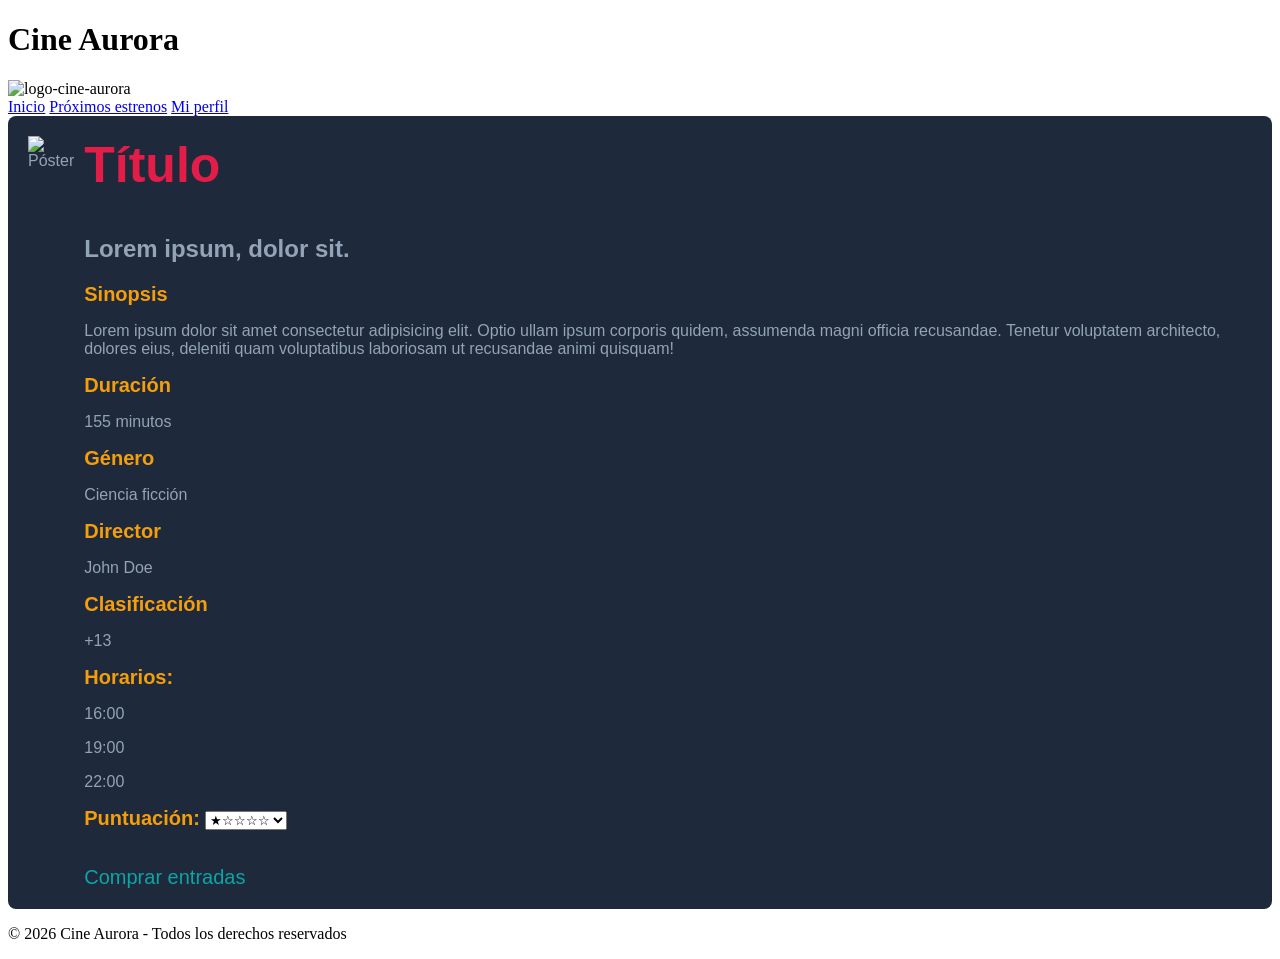
==== pages/detalle.html @ 57210ecb "Se aplicaron cambios en poster.css, style.css(detalle.html y detalle.html)" ====
<!doctype html>
<html lang="es">
  <head>
    <meta charset="UTF-8" />
    <meta name="viewport" content="width=device-width, initial-scale=1.0" />
    <title>Cine Aurora 📽️</title>
    <meta name="description" content="Cine Aurora - Detalle de la película." />
    <link rel="icon" href="../assets/favicon/logo-cine.png" />
    <link rel="stylesheet" href="../css/style.css" />
  </head>
  <body>
    <header>
      <div>
        <h1>Cine Aurora</h1>
        <img src="../assets/favicon/logo-cine.png" alt="logo-cine-aurora" />
      </div>
      <div>
        <nav>
          <a href="../index.html">Inicio</a>
          <a href="../pages/estrenos.html">Próximos estrenos</a>
          <a href="../pages/login.html">Mi perfil</a>
        </nav>
      </div>
    </header>

    <main>
      <section>
        <div class="pelicula">
          <div>
            <img src="../assets/img/poster-1.png" alt="Póster" />
          </div>
          <div class="content">
            <div>
              <h1>Título</h1>
              <h2>Lorem ipsum, dolor sit.</h2>
            </div>
            <div>
              <h3>Sinopsis</h3>
              <p>
                Lorem ipsum dolor sit amet consectetur adipisicing elit. Optio
                ullam ipsum corporis quidem, assumenda magni officia recusandae.
                Tenetur voluptatem architecto, dolores eius, deleniti quam
                voluptatibus laboriosam ut recusandae animi quisquam!
              </p>
            </div>
            <div>
              <h3>Duración</h3>
              <p>155 minutos</p>
            </div>

            <div>
              <h3>Género</h3>
              <p>Ciencia ficción</p>
            </div>

            <div>
              <h3>Director</h3>
              <p>John Doe</p>
            </div>

            <div>
              <h3>Clasificación</h3>
              <p>+13</p>
            </div>
            <div>
              <h3>Horarios:</h3>
              <p>16:00</p>
              <p>19:00</p>
              <p>22:00</p>
            </div>
            <div class="punt">
              <h3>
                <label for="puntuacion">Puntuación:</label>
                <select id="puntuacion">
                  <option value="1">★☆☆☆☆</option>
                  <option value="2">★★☆☆☆</option>
                  <option value="3">★★★☆☆</option>
                  <option value="4">★★★★☆</option>
                  <option value="5">★★★★★</option>
                </select>
              </h3>
              <br />
              <br />
            </div>
            <a
              id="entradas"
              href="#"
              onclick="
                alert(
                  'Lo sentimos, en este momento no funciona nuestro sistema',
                )
              "
              >Comprar entradas</a
            >
          </div>
        </div>
      </section>
    </main>

    <footer>
      <p>&copy; 2026 Cine Aurora - Todos los derechos reservados</p>
    </footer>
  </body>
</html>
---- css/style.css ----
@import url(./components/poster.css); /* solo tiene modificado las dimensiones de las img */

/* Paletas de colores que pueden usar: */

/* Paleta 1: */
:root {
  --color-fondo: #0f172a;
  --color-superficie: #1e293b;
  --color-primario: #e11d48;
  --color-secundario: #f59e0b;
  --color-texto: #f8fafc;
  --color-texto-suave: #94a3b8;
}

/* Paleta 2: */
/*:root {
  --color-fondo: #fff8e7;
  --color-superficie: #ffe8a3;
  --color-primario: #e63946;
  --color-secundario: #ffb703;
  --color-texto: #1d3557;
  --color-texto-suave: #457b9d;
}*/

/* Paleta 3: */
/*:root {
  --color-fondo: #141414;
  --color-superficie: #1f1f1f;
  --color-primario: #e50914;
  --color-secundario: #00b4d8;
  --color-texto: #ffffff;
  --color-texto-suave: #b3b3b3;
}*/

/*Estilos detalle.html*/
.pelicula {
  background-color: var(--color-superficie);
  padding: 20px;
  border-radius: 8px;
  display: flex;
  gap: 10px;
  align-items: flex-start;
  font-family: "Segoe UI", Tahoma, Geneva, Verdana, sans-serif;
  color: var(--color-texto-suave);
}

.pelicula h1 {
  color: var(--color-primario);
  font-family: "Segoe UI", Tahoma, Geneva, Verdana, sans-serif;
  font-size: 50px;
  margin-top: 0;
  gap: 10px;
}

.pelicula h3 {
  color: var(--color-secundario);
  font-family: "Segoe UI", Tahoma, Geneva, Verdana, sans-serif;
  font-size: 20px;
  margin: 0;
}

.content {
  display: flex;
  flex-direction: column;
  justify-content: space-between;
  margin-top: 0;
  padding-top: 0;
}

#entradas {
  color: #0ca5a5;
  font-size: 20px;
  font-family: "Segoe UI", Tahoma, Geneva, Verdana, sans-serif;
  text-decoration: none;
}

#entradas:hover::after {
  content: " (¡Haz clic aquí!)";
  color: var(--color-secundario);
  display: inline;
  width: 100%;
  height: 2px;
}

@media (max-width: 767px) {
  .pelicula {
    flex-direction: column;
    width: 100%;
  }
}

@media (max-width: 767px) {
  img {
    max-width: 100%;
    height: auto;
  }
}
/*end estilos detalle.html*/
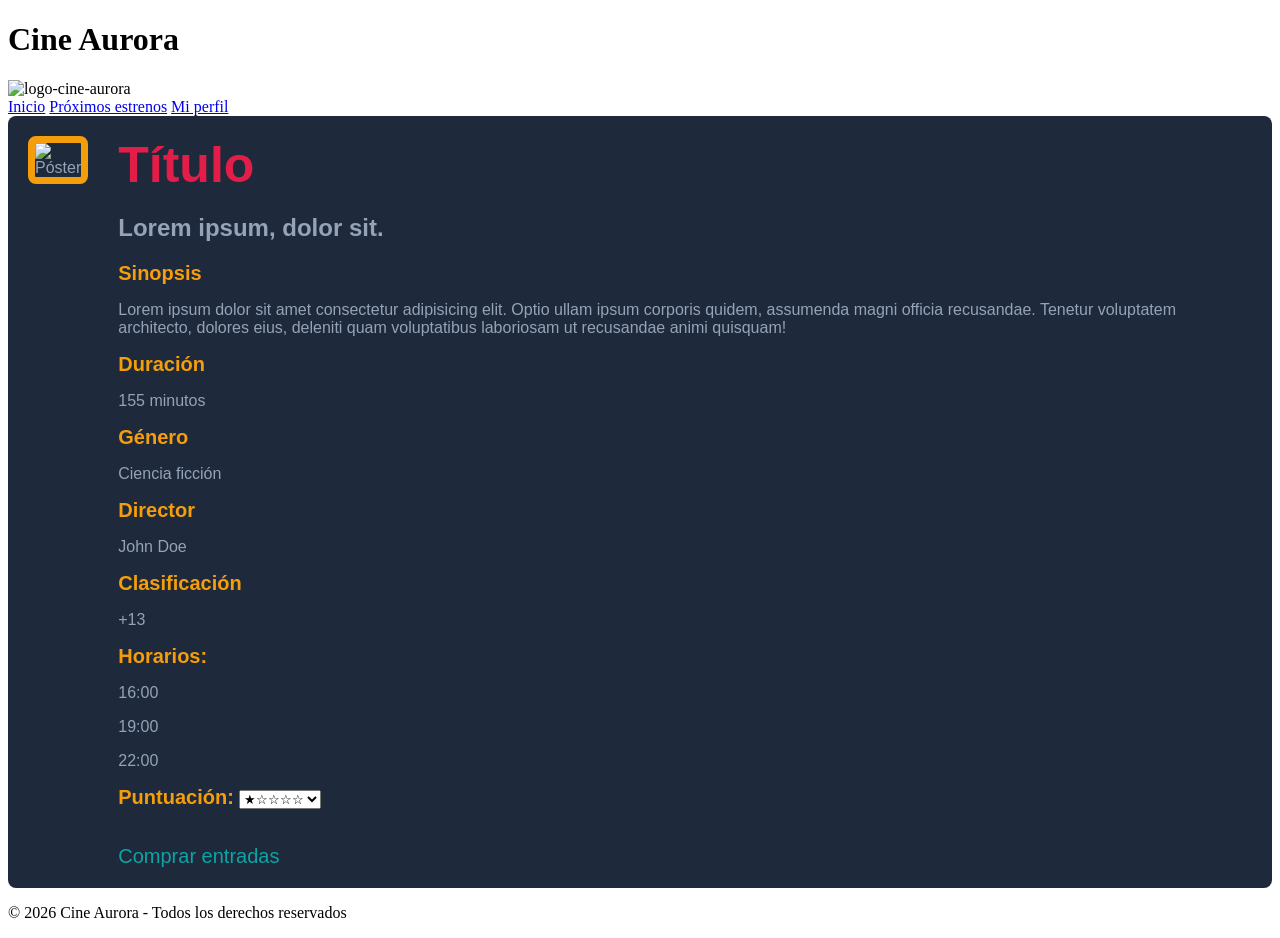
==== commit 850bab3e: "Se aplicaron cambios en style.css y detalle.html" ====
--- a/pages/detalle.html
+++ b/pages/detalle.html
@@ -26,7 +26,7 @@
     <main>
       <section>
         <div class="pelicula">
-          <div>
+          <div id="borde">
             <img src="../assets/img/poster-1.png" alt="Póster" />
           </div>
           <div class="content">
--- a/css/style.css
+++ b/css/style.css
@@ -33,12 +33,17 @@
 }*/
 
 /*Estilos detalle.html*/
+#borde {
+  border: 7px solid var(--color-secundario);
+  border-radius: 8px;
+}
+
 .pelicula {
   background-color: var(--color-superficie);
   padding: 20px;
   border-radius: 8px;
   display: flex;
-  gap: 10px;
+  gap: 30px;
   align-items: flex-start;
   font-family: "Segoe UI", Tahoma, Geneva, Verdana, sans-serif;
   color: var(--color-texto-suave);
@@ -49,6 +54,7 @@
   font-family: "Segoe UI", Tahoma, Geneva, Verdana, sans-serif;
   font-size: 50px;
   margin-top: 0;
+  margin-bottom: 0;
   gap: 10px;
 }
 
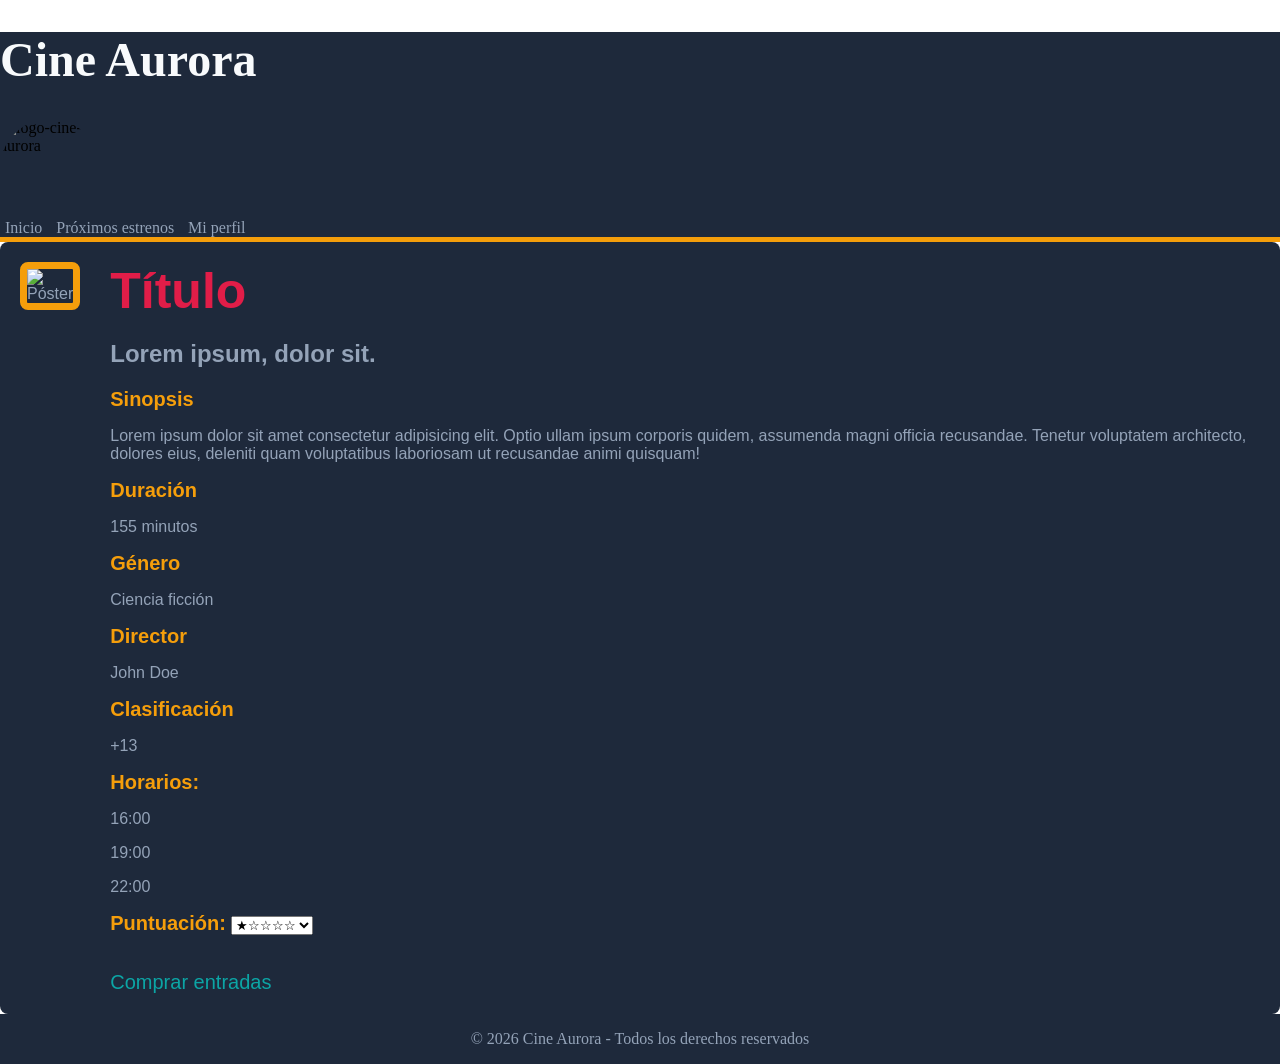
==== commit 3d183806: "Se corrigio y agrego otro id de imagen en poster.css para detalle.html" ====
--- a/pages/detalle.html
+++ b/pages/detalle.html
@@ -27,7 +27,11 @@
       <section>
         <div class="pelicula">
           <div id="borde">
-            <img src="../assets/img/poster-1.png" alt="Póster" />
+            <img
+              id="detalleImg"
+              src="../assets/img/poster-1.png"
+              alt="Póster"
+            />
           </div>
           <div class="content">
             <div>
--- a/css/style.css
+++ b/css/style.css
@@ -1,6 +1,14 @@
 @import url(./components/poster.css); /* solo tiene modificado las dimensiones de las img */
+@import url("./components/card-horizontal.css");
+@import url(./components/footer.css);
+@import url(./components/nav.css);
+@import url(./components/header.css);
+@import url(./components/grids.css);
+@import url(./components/footer.css);
+@import url(./components/nav.css);
+@import url(./components/header.css);
+@import url(./components/grids.css);
 
-/* Paletas de colores que pueden usar: */
 
 /* Paleta 1: */
 :root {
@@ -12,25 +20,43 @@
   --color-texto-suave: #94a3b8;
 }
 
-/* Paleta 2: */
-/*:root {
-  --color-fondo: #fff8e7;
-  --color-superficie: #ffe8a3;
-  --color-primario: #e63946;
-  --color-secundario: #ffb703;
-  --color-texto: #1d3557;
-  --color-texto-suave: #457b9d;
-}*/
+/*proximos estrenos*/
+#proximos-estrenos {
+  padding: 20px;
+  background-color: var(--color-fondo);
+}
 
-/* Paleta 3: */
-/*:root {
-  --color-fondo: #141414;
-  --color-superficie: #1f1f1f;
-  --color-primario: #e50914;
-  --color-secundario: #00b4d8;
-  --color-texto: #ffffff;
-  --color-texto-suave: #b3b3b3;
-}*/
+.titulo-seccion {
+  color: var(--color-primario);
+  font-size: 48px;
+  font-family: 'Segoe UI', Tahoma, Geneva, Verdana, sans-serif;
+  margin-bottom: 20px;
+}
+
+.card-container {
+  display: flex;
+  flex-direction: column;
+  gap: 1rem;
+}
+
+.card-contenido h4 {
+  font-family: 'Segoe UI', Tahoma, Geneva, Verdana, sans-serif;
+  font-size: 36px;
+  font-weight: normal;
+  color: var(--color-texto)
+}
+
+.card-contenido p {
+  font-family: 'Segoe UI', Tahoma, Geneva, Verdana, sans-serif;
+  font-size: 24px;
+  font-weight: normal;
+  color: var(--color-texto-suave)
+}
+/*termina proximos estrenos*/
+
+body {
+  margin: 0;
+}
 
 /*Estilos detalle.html*/
 #borde {
@@ -102,3 +128,48 @@
   }
 }
 /*end estilos detalle.html*/
+
+/* ESTRENOS */
+/*#region*/
+#estrenos {
+  background-color: var(--color-fondo);
+}
+
+#estrenos main {
+  margin: 10px;
+}
+
+#estrenos h2 {
+  color: var(--color-secundario);
+  justify-self: center;
+  margin: 0px;
+}
+/*#endregion*/
+
+/* LOGIN */
+/*#region*/
+.login {
+  display: flex;
+  justify-content: center;
+  align-content: center;
+  color: var(--color-texto);
+}
+
+.login div {
+  justify-self: center;
+  margin: 10px;
+}
+
+.login p {
+  color: var(--color-texto-suave);
+}
+
+.login a {
+  text-decoration: none;
+  color: var(--color-texto);
+}
+
+.login a:hover {
+  color: var(--color-secundario);
+}
+/*#endregion*/
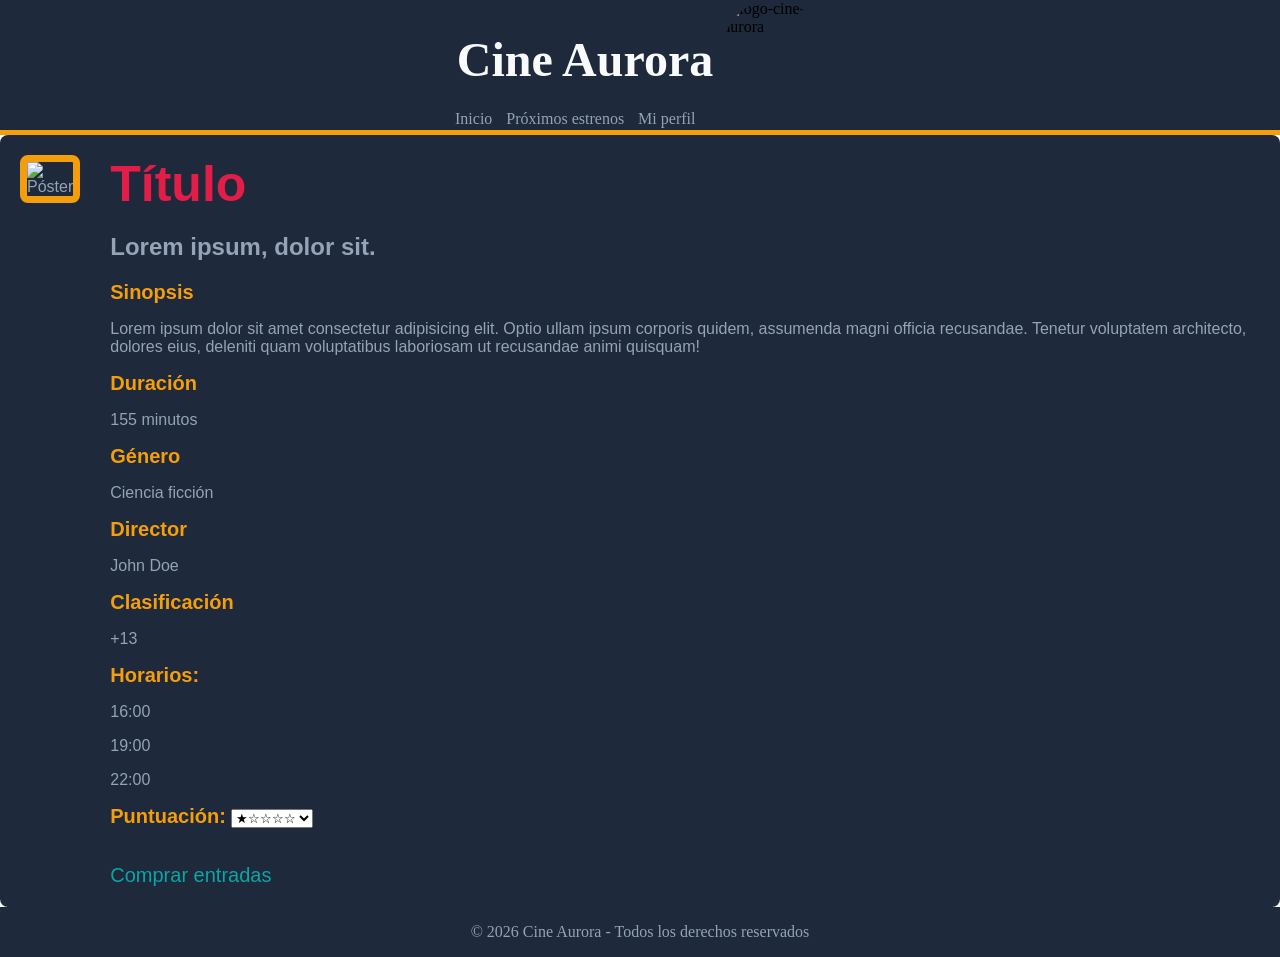
==== commit ad5a5b39: "Se agrego las clases al header de detalle.html" ====
--- a/pages/detalle.html
+++ b/pages/detalle.html
@@ -9,8 +9,8 @@
     <link rel="stylesheet" href="../css/style.css" />
   </head>
   <body>
-    <header>
-      <div>
+    <header class="grid-header">
+      <div class="item-header">
         <h1>Cine Aurora</h1>
         <img src="../assets/favicon/logo-cine.png" alt="logo-cine-aurora" />
       </div>
--- a/css/style.css
+++ b/css/style.css
@@ -28,7 +28,7 @@
 
 .titulo-seccion {
   color: var(--color-primario);
-  font-size: 48px;
+  font-size: 24px;
   font-family: 'Segoe UI', Tahoma, Geneva, Verdana, sans-serif;
   margin-bottom: 20px;
 }
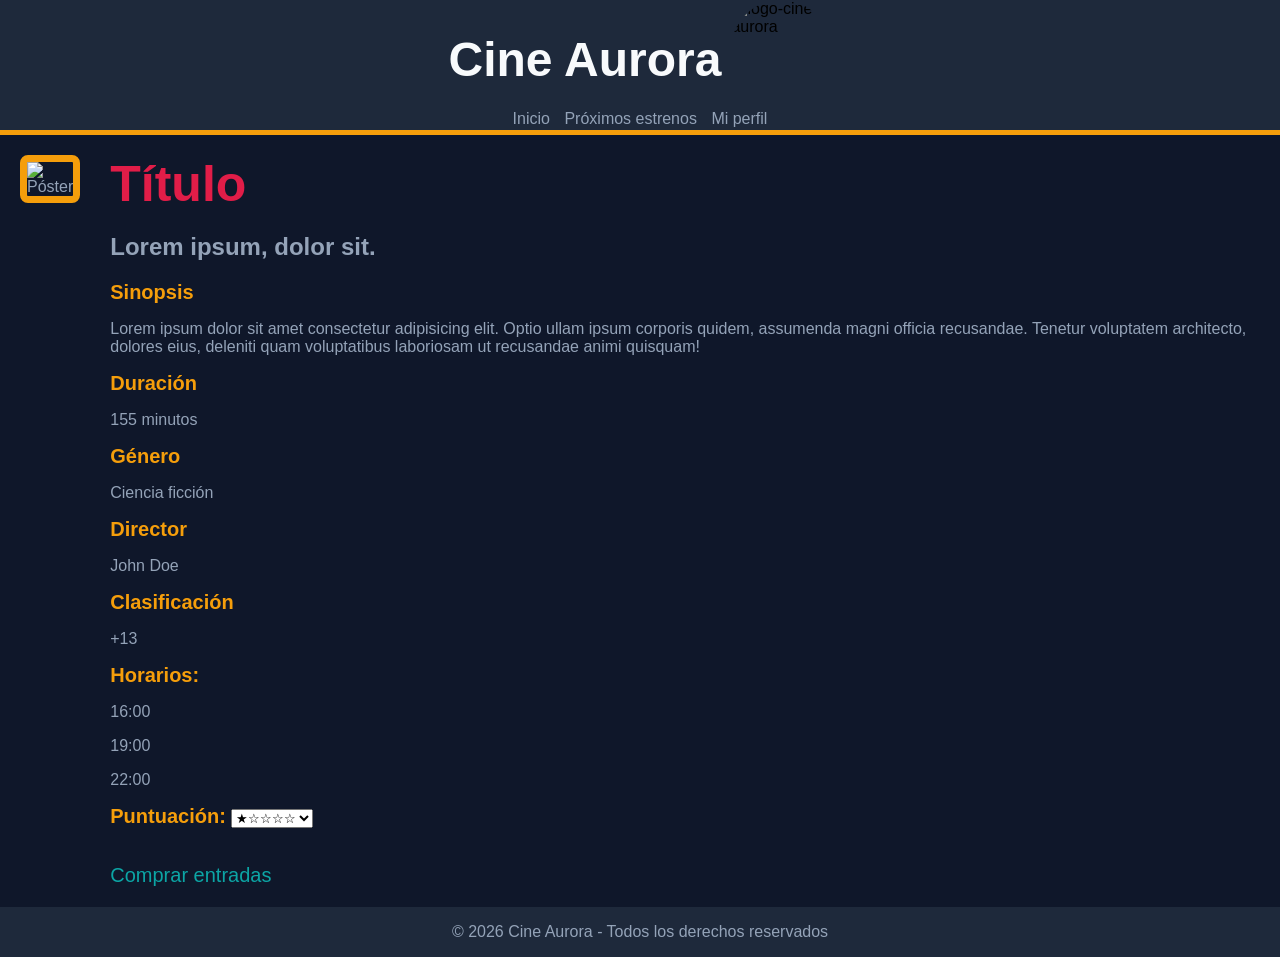
==== commit 17a6eed0: "Fix de estilo en varias paginas y simplificacion" ====
--- a/pages/detalle.html
+++ b/pages/detalle.html
@@ -14,7 +14,7 @@
         <h1>Cine Aurora</h1>
         <img src="../assets/favicon/logo-cine.png" alt="logo-cine-aurora" />
       </div>
-      <div>
+      <div class="item-header">
         <nav>
           <a href="../index.html">Inicio</a>
           <a href="../pages/estrenos.html">Próximos estrenos</a>
--- a/css/style.css
+++ b/css/style.css
@@ -8,6 +8,7 @@
 @import url(./components/nav.css);
 @import url(./components/header.css);
 @import url(./components/grids.css);
+@import url(./components/button.css);
 
 
 /* Paleta 1: */
@@ -20,16 +21,21 @@
   --color-texto-suave: #94a3b8;
 }
 
+body {
+  margin: 0;
+  background-color: var(--color-fondo);
+  font-family: 'Segoe UI', Tahoma, Geneva, Verdana, sans-serif
+}
+
 /*proximos estrenos*/
+/*#region*/
 #proximos-estrenos {
   padding: 20px;
-  background-color: var(--color-fondo);
 }
 
 .titulo-seccion {
   color: var(--color-primario);
   font-size: 24px;
-  font-family: 'Segoe UI', Tahoma, Geneva, Verdana, sans-serif;
   margin-bottom: 20px;
 }
 
@@ -40,44 +46,36 @@
 }
 
 .card-contenido h4 {
-  font-family: 'Segoe UI', Tahoma, Geneva, Verdana, sans-serif;
   font-size: 36px;
   font-weight: normal;
   color: var(--color-texto)
 }
 
 .card-contenido p {
-  font-family: 'Segoe UI', Tahoma, Geneva, Verdana, sans-serif;
   font-size: 24px;
   font-weight: normal;
   color: var(--color-texto-suave)
 }
-/*termina proximos estrenos*/
-
-body {
-  margin: 0;
-}
+/*#endregion*/
 
 /*Estilos detalle.html*/
+/*#region*/
 #borde {
   border: 7px solid var(--color-secundario);
   border-radius: 8px;
 }
 
 .pelicula {
-  background-color: var(--color-superficie);
   padding: 20px;
   border-radius: 8px;
   display: flex;
   gap: 30px;
   align-items: flex-start;
-  font-family: "Segoe UI", Tahoma, Geneva, Verdana, sans-serif;
   color: var(--color-texto-suave);
 }
 
 .pelicula h1 {
   color: var(--color-primario);
-  font-family: "Segoe UI", Tahoma, Geneva, Verdana, sans-serif;
   font-size: 50px;
   margin-top: 0;
   margin-bottom: 0;
@@ -86,7 +84,6 @@
 
 .pelicula h3 {
   color: var(--color-secundario);
-  font-family: "Segoe UI", Tahoma, Geneva, Verdana, sans-serif;
   font-size: 20px;
   margin: 0;
 }
@@ -102,7 +99,6 @@
 #entradas {
   color: #0ca5a5;
   font-size: 20px;
-  font-family: "Segoe UI", Tahoma, Geneva, Verdana, sans-serif;
   text-decoration: none;
 }
 
@@ -127,7 +123,7 @@
     height: auto;
   }
 }
-/*end estilos detalle.html*/
+/*#endregion*/
 
 /* ESTRENOS */
 /*#region*/
@@ -140,9 +136,9 @@
 }
 
 #estrenos h2 {
-  color: var(--color-secundario);
+  color: var(--color-primario);
   justify-self: center;
-  margin: 0px;
+  margin: 10px;
 }
 /*#endregion*/
 
@@ -172,4 +168,27 @@
 .login a:hover {
   color: var(--color-secundario);
 }
+/*#endregion*/
+
+/* REGISTRO */
+/*#region*/
+.registro {
+  display: flex;
+  justify-content: center;
+  align-content: center;
+  color: var(--color-texto)
+}
+
+.registro div {
+  justify-self: center;
+  margin: 8px;
+}
+
+.registro h3 {
+  color: var(--color-secundario);
+}
+
+.registro p{
+  color: var(--color-texto-suave);
+}
 /*#endregion*/
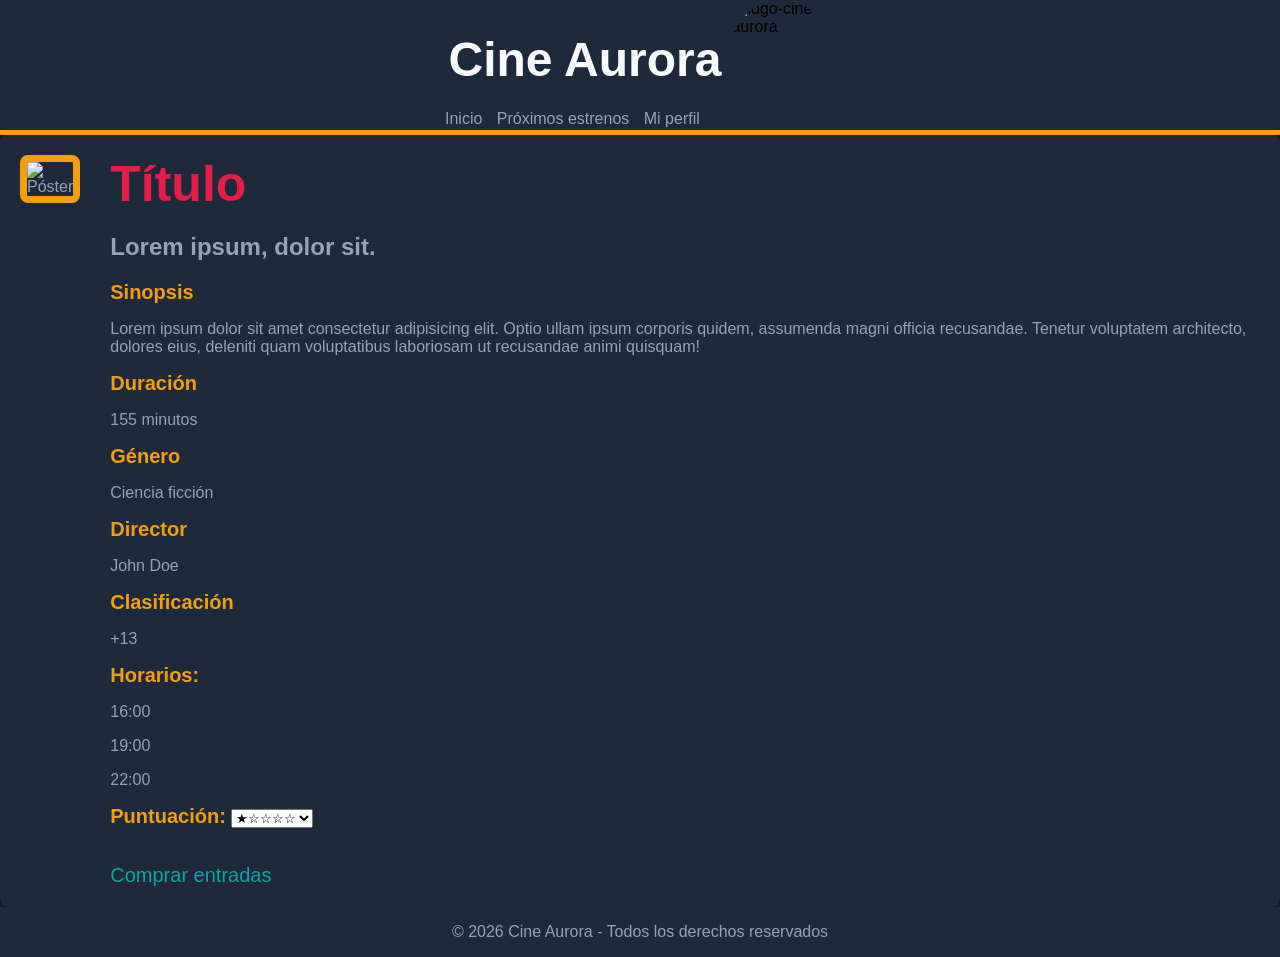
==== commit fb99527a: "Merge pull request #12 from AndresAguay0/fabricio-maida Fabricio maida" ====
--- a/pages/detalle.html
+++ b/pages/detalle.html
@@ -14,7 +14,7 @@
         <h1>Cine Aurora</h1>
         <img src="../assets/favicon/logo-cine.png" alt="logo-cine-aurora" />
       </div>
-      <div class="item-header">
+      <div>
         <nav>
           <a href="../index.html">Inicio</a>
           <a href="../pages/estrenos.html">Próximos estrenos</a>
--- a/css/style.css
+++ b/css/style.css
@@ -66,6 +66,7 @@
 }
 
 .pelicula {
+  background-color: var(--color-superficie);
   padding: 20px;
   border-radius: 8px;
   display: flex;
@@ -138,7 +139,7 @@
 #estrenos h2 {
   color: var(--color-primario);
   justify-self: center;
-  margin: 10px;
+  margin: 0px;
 }
 /*#endregion*/
 
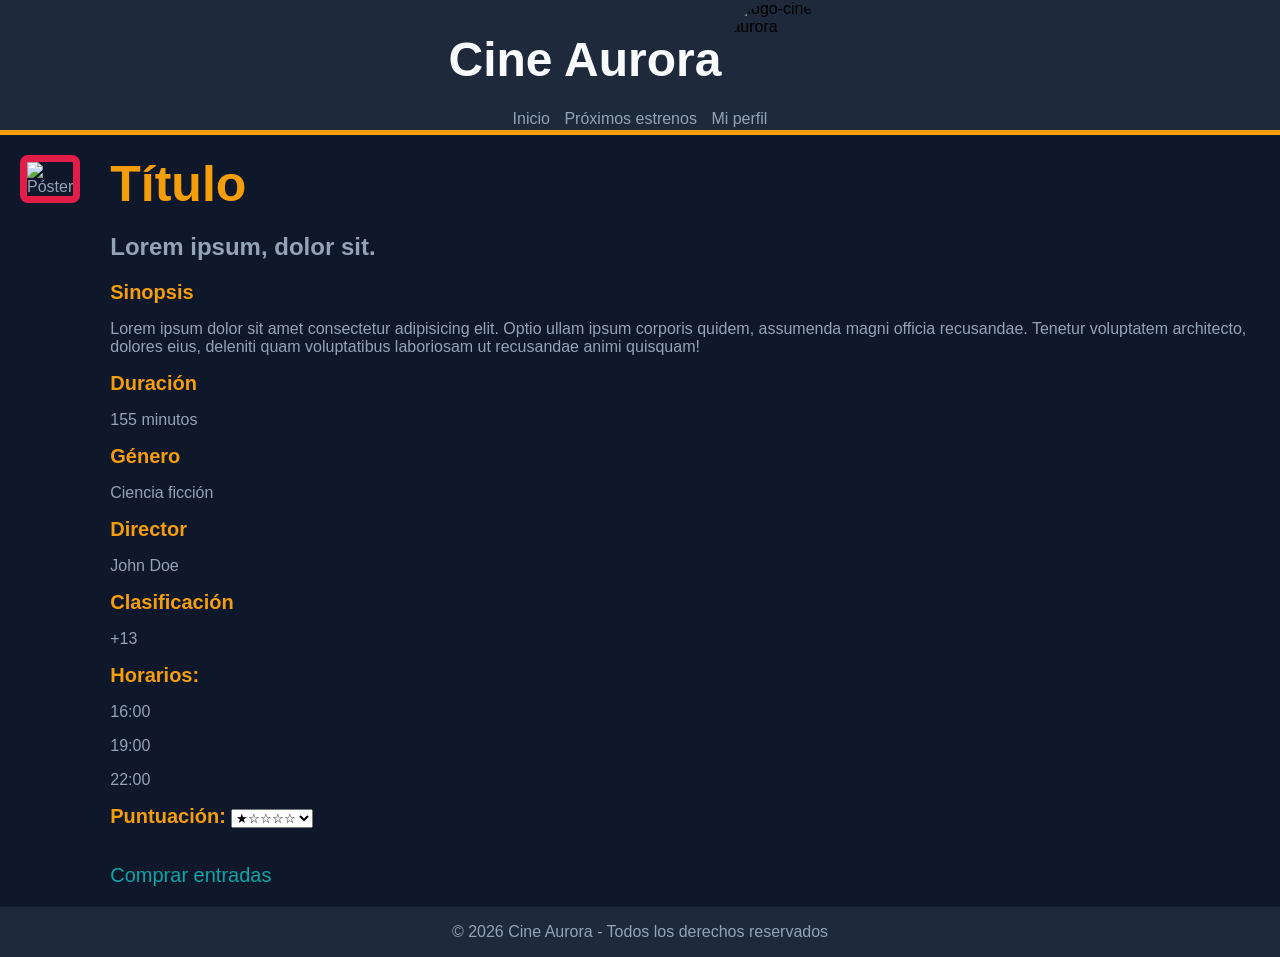
==== commit 70bb49dd: "Merge pull request #15 from AndresAguay0/dev ENTREGA FINAL" ====
--- a/pages/detalle.html
+++ b/pages/detalle.html
@@ -14,7 +14,7 @@
         <h1>Cine Aurora</h1>
         <img src="../assets/favicon/logo-cine.png" alt="logo-cine-aurora" />
       </div>
-      <div>
+      <div class="item-header">
         <nav>
           <a href="../index.html">Inicio</a>
           <a href="../pages/estrenos.html">Próximos estrenos</a>
--- a/css/style.css
+++ b/css/style.css
@@ -1,5 +1,6 @@
 @import url(./components/poster.css); /* solo tiene modificado las dimensiones de las img */
 @import url("./components/card-horizontal.css");
+@import url("./components/card-vertical.css");
 @import url(./components/footer.css);
 @import url(./components/nav.css);
 @import url(./components/header.css);
@@ -34,7 +35,7 @@
 }
 
 .titulo-seccion {
-  color: var(--color-primario);
+  color: var(--color-secundario);
   font-size: 24px;
   margin-bottom: 20px;
 }
@@ -44,6 +45,7 @@
   flex-direction: column;
   gap: 1rem;
 }
+
 
 .card-contenido h4 {
   font-size: 36px;
@@ -61,12 +63,11 @@
 /*Estilos detalle.html*/
 /*#region*/
 #borde {
-  border: 7px solid var(--color-secundario);
+  border: 7px solid var(--color-primario);
   border-radius: 8px;
 }
 
 .pelicula {
-  background-color: var(--color-superficie);
   padding: 20px;
   border-radius: 8px;
   display: flex;
@@ -76,7 +77,7 @@
 }
 
 .pelicula h1 {
-  color: var(--color-primario);
+  color: var(--color-secundario);
   font-size: 50px;
   margin-top: 0;
   margin-bottom: 0;
@@ -137,9 +138,9 @@
 }
 
 #estrenos h2 {
-  color: var(--color-primario);
+  color: var(--color-secundario);
   justify-self: center;
-  margin: 0px;
+  margin: 10px;
 }
 /*#endregion*/
 
@@ -192,4 +193,9 @@
 .registro p{
   color: var(--color-texto-suave);
 }
-/*#endregion*/+/*#endregion*/
+
+.card-container2{
+    justify-items: center;
+
+}
